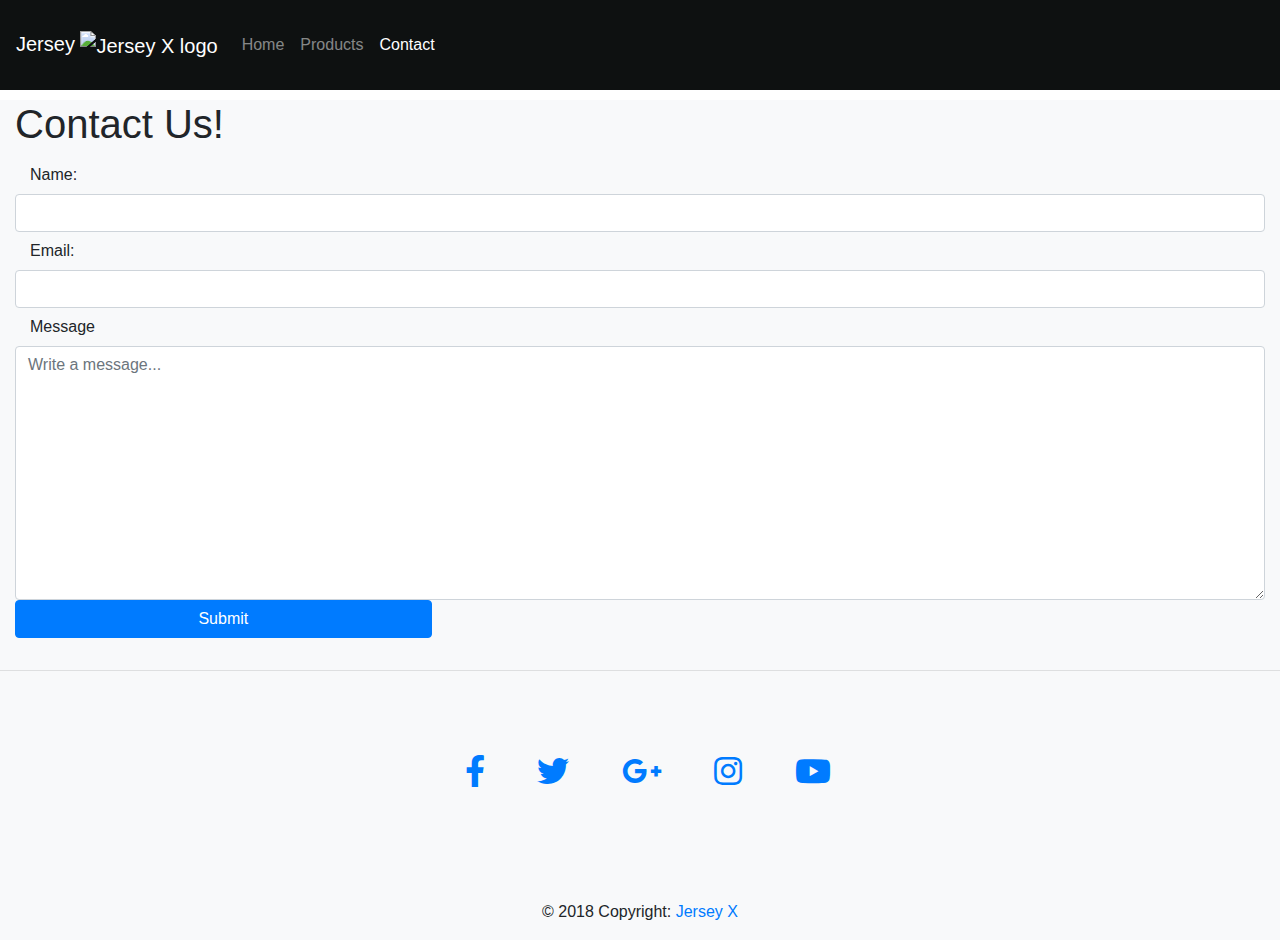
==== contact.html @ be9de473 "major update" ====
<!DOCTYPE html>
<html lang="en">
<head>
  <meta charset="UTF-8">
  <meta name="viewport" content="width=device-width, initial-scale=1.0">
  <meta http-equiv="X-UA-Compatible" content="ie=edge">
  <meta charset="utf-8" />
    <meta
      name="viewport"
      content="width=device-width, initial-scale=1, shrink-to-fit=no"
    />
    <!-- Fontawsome -->
    <link href="./fontawesome/css/all.css" rel="stylesheet">
    <!-- Bootstrap CSS -->
    <link
      rel="stylesheet"
      href="https://stackpath.bootstrapcdn.com/bootstrap/4.3.1/css/bootstrap.min.css"
      integrity="sha384-ggOyR0iXCbMQv3Xipma34MD+dH/1fQ784/j6cY/iJTQUOhcWr7x9JvoRxT2MZw1T"
      crossorigin="anonymous"
    />
    <!-- jQuery UI-->
    <link rel="stylesheet" href="https://ajax.googleapis.com/ajax/libs/jqueryui/1.12.1/themes/smoothness/jquery-ui.css">
    <!-- custom styles -->
    <link rel="stylesheet" href="./lib/css/mystyles.css" />
    <title>Jersey X</title>
    <link rel="shortcut icon" href="./img/X.png" type="image/x-icon" />
</head>
<body>
    <nav
    class="navbar navbar-dark navbar-custom fixed-top navbar-expand-lg"
  >
    <a class="navbar-brand" href="#"
      >Jersey
      <img src="./img/X.png" height="20" width="20" alt="Jersey X logo"
    /></a>
        <button class="navbar-toggler" type="button" data-toggle="collapse" data-target="#navbarNavDropdown" aria-controls="navbarNavDropdown" aria-expanded="false" aria-label="Toggle navigation">
          <span class="navbar-toggler-icon"></span>
        </button>
    <div class="collapse navbar-collapse" id="navbarNavDropdown">
      <ul class="navbar-nav  droptoggle mr-auto mt-2 mt-lg-0">
        <li class="nav-item">
          <a class="nav-link" href="./index.html"
            >Home</a
          >
        </li>
        <li class="nav-item">
          <a class="nav-link" href="./product.html">Products</a>
        </li>
        <li class="nav-item active">
          <a class="nav-link " href="./contact.html">Contact<span class="sr-only">(current)</span></a>
        </li>
      </ul>
    </div>
  </nav>
  <div class="container-fluid text-dak" style="display: block; margin-top: 100px;">
      <section class="row">
        <div class="col-md-12 bg-light">
          <h1>Contact Us!</h1>
          <form class="form-group">
              <label class="col-md-4 col-form-label">Name:</label><input class="form-control" type="text">
              <label class="col-md-4 col-form-label">Email:</label><input class="form-control" type="email">
              <label class="col-md-4 col-form-label">Message</label><br><textarea  class="form-control" cols="50" placeholder="Write a message..." rows="10"></textarea>
              <div class="col-md-4"></div>
              <button class="col-md-4 btn btn-primary" type="submit">Submit</button>
          </form>
        </div>
        </section>
    </div>
       <!-- Footer -->
<footer class="page-footer font-small bg-light" style=" width: 100%; display: block; position: absolute;">
    <hr>
  <div class="container">
    <br> 
      <div class="row">
        <div class="col-md-4"></div>
        <div class="col-md-8 py-5">
          <div class="mb-5 flex-center">
            <a href="https://facebook.com" class="fb-ic">
              <i class="fab fa-facebook-f fa-lg white-text mr-md-5 mr-3 fa-2x"> </i>
            </a>
            <a href="https://twitter.com"  class="tw-ic">
              <i class="fab fa-twitter fa-lg white-text mr-md-5 mr-3 fa-2x"> </i>
            </a>
            <a href="https://google.com"  class="gplus-ic">
              <i class="fab fa-google-plus-g fa-lg white-text mr-md-5 mr-3 fa-2x"> </i>
            </a>
            <a href="https://www.instagram.com/jimmyplox/?hl=en"  target="blank" class="ins-ic">
              <i class="fab fa-instagram fa-lg white-text mr-md-5 mr-3 fa-2x"> </i>
            </a>
            <a href="https://youtube.com" class="pin-yt">
              <i class="fab fa-youtube fa-lg white-text fa-2x"> </i>
            </a>
          </div>
        </div>
      </div>
    </div>
    <div class="footer-copyright text-center py-3">&copy; 2018 Copyright:
      <a href="https://rafaelbotello.github.io/ecommerce/#"> Jersey X</a>
    </div>
  </div>
  </footer>
    
    
    <!-- Optional JavaScript -->
    <!-- jQuery -->
    <script src="https://ajax.googleapis.com/ajax/libs/jquery/3.4.1/jquery.min.js"></script>
    <script src="https://ajax.googleapis.com/ajax/libs/jqueryui/1.12.1/jquery-ui.min.js"></script>
    <script
      src="https://code.jquery.com/jquery-3.3.1.slim.min.js"
      integrity="sha384-q8i/X+965DzO0rT7abK41JStQIAqVgRVzpbzo5smXKp4YfRvH+8abtTE1Pi6jizo"
      crossorigin="anonymous"
    ></script>
    <script
      src="https://cdnjs.cloudflare.com/ajax/libs/popper.js/1.14.7/umd/popper.min.js"
      integrity="sha384-UO2eT0CpHqdSJQ6hJty5KVphtPhzWj9WO1clHTMGa3JDZwrnQq4sF86dIHNDz0W1"
      crossorigin="anonymous"
    ></script>
    <script
      src="https://stackpath.bootstrapcdn.com/bootstrap/4.3.1/js/bootstrap.min.js"
      integrity="sha384-JjSmVgyd0p3pXB1rRibZUAYoIIy6OrQ6VrjIEaFf/nJGzIxFDsf4x0xIM+B07jRM"
      crossorigin="anonymous"
    ></script>
  </body>
</html>
---- lib/css/mystyles.css ----
* {
    margin: 0px;
    padding: 0px;
  }

.navbar-custom {
    height: 10vh; 
    background-color: #0e1111;
}

.navbar-custom a {
    text-decoration: none;
    color: white;
}

@media only screen and (min-width: 800px){

    
    .fixedleft {
        display: block;
        position: fixed;
    }
    
    
    .button--left{
        margin: 10px;
        width: 120px; 
        display: inline-block;
    }
    }
    
@media only screen and (max-width: 790px){
    
        .btn-cont-hide {
            display:none;
        }

        .droptoggle  {
            background: #161818;
            border: solid 1px black;
            border-radius: 0px 0px 20px 20px;
            padding: 20px;
        }
    
        .droptoggle a {
            color: white;
        }
    
        .textcolor {
            color:white;
        }
        .textcolor button {
            color:white;
        }
    
        .fixedleft {
            display: none;
        }
        
        .button--left{
            margin: 10px;
            width: 120px; 
        }
}


.custom-img {
    height: 300px;
    width: 100%;
    display: block;
    background-size: cover;
    background-position: center;
}

.custom-img-1 {
    background-image: url("../../img/img1.jpg");
}

.custom-img-2 {
    background-image: url("../../img/img2.jpg");
}

.custom-img-3 {
    background-image: linear-gradient(rgba(0,0,0,0.5), rgba(0,0,0,0.5)), url("../../img/slide2.jpg");
}

.custom-img-4 {
    background-image: url("../../img/img3.jpg");
}

.custom-img-5 {
    background-image: url("../../img/img4.jpg");
}

.custom-img-6 {
    background-image: url("../../img/img5.jpg");
}

.img-text {
    margin-top: 100px;
    display: block;
    text-align: center;
    font-size: 4rem;
    color: white;
    font-family: Arial, Helvetica, sans-serif;
    font-weight: bold;
}

.prod {
    height: 298px;
    width: 298px;
    margin-right: auto;
    margin-left: auto;
    display: block;
    background-size: cover;
    background-position: center;
}

.prod-brazil{
    background-image: url(https://c.static-nike.com/a/images/c_limit,w_318,f_auto/t_product_v1/inqo79w8xadqykqowz5v/brasil-stadium-2019-mens-jersey-PjmrpW.jpg);
}

.prod-barca {
    background-image: url(https://c.static-nike.com/a/images/c_limit,w_318,f_auto/t_product_v1/iojclw3q8qboduoasxxa/fc-barcelona-2019-20-vapor-match-home-mens-soccer-jersey-Bj8JX3.jpg);
}

.prod-totten {
    background-image: url(https://c.static-nike.com/a/images/c_limit,w_318,f_auto/t_product_v1/zok2al2roeficzwabro6/tottenham-hotspur-2019-20-stadium-home-big-kids-soccer-jersey-BfwXP1.jpg);
}

.prod-barca-away{
    background-image: url(https://c.static-nike.com/a/images/c_limit,w_318,f_auto/t_product_v1/sqbyimiaq7k4vocpak1d/fc-barcelona-2019-20-stadium-away-mens-soccer-jersey-qhRNNP.jpg);
}

.prod-chelsea{
    background-image: url(https://c.static-nike.com/a/images/c_limit,w_318,f_auto/t_product_v1/nsuslj408eowh3jhwhpb/chelsea-fc-2019-20-vapor-match-away-mens-soccer-jersey-lnN9Nb.jpg);
}

.prod-juve {
    background-image: url(https://assets.adidas.com/images/w_385,h_385,f_auto,q_auto:sensitive,fl_lossy/3a5dd6bda64242448462aa3e00adf844_9366/juventus-home-jersey.jpg);
}

.prod-eng{
    background-image: url(https://c.static-nike.com/a/images/c_limit,w_318,f_auto/t_product_v1/uu9g4a8ev7zngvzmgor4/england-2019-stadium-away-mens-soccer-jersey-72cmPK.jpg);
}

.prod-us{
    background-image: url(https://c.static-nike.com/a/images/c_limit,w_318,f_auto/t_product_v1/ouxixboqctuorcgetqdz/us-stadium-2019-3-star-mens-away-jersey-S3NKDj.jpg);
}

.prod-mex{
    background-image: url(https://assets.adidas.com/images/w_385,h_385,f_auto,q_auto:sensitive,fl_lossy/ce14e69a091e4b4abe71a8660134da5a_9366/mexico-away-jersey.jpg);
}

.prod-us-away{
    background-image: url(https://c.static-nike.com/a/images/c_limit,w_318,f_auto/t_product_v1/qxkekekpsojwo20aqmuq/us-2019-stadium-home-womens-soccer-jersey-rBzQ3J.jpg);
}

.prod-mex-away{
    background-image: url(https://assets.adidas.com/images/w_385,h_385,f_auto,q_auto:sensitive,fl_lossy/85574e9afab64c718daba9c301234250_9366/mexico-home-authentic-jersey.jpg);
}

.prod-madrid{
    background-image: url(https://assets.adidas.com/images/w_385,h_385,f_auto,q_auto:sensitive,fl_lossy/5232b41cc4774aa786a0aa5b00929e34_9366/Real_Madrid_Home_Authentic_Jersey_White_DW4436_HM1.jpg);
}

.prod-man{
    background-image: url(https://assets.adidas.com/images/w_385,h_385,f_auto,q_auto:sensitive,fl_lossy/53c5a3f72e2e42d9abd3aa42008a8410_9366/Manchester_United_Home_Authentic_Jersey_Red_ED7387_HM1.jpg);
}

.prod-unam {
    background-image: url(https://c.static-nike.com/a/images/c_limit,w_318,f_auto/t_product_v1/fd7x6ob5cnnoqbguvvxn/pumas-unam-2019-20-stadium-home-mens-soccer-jersey-QJK5WF.jpg);
}

.prod-bayern{
    background-image: url(https://assets.adidas.com/images/w_385,h_385,f_auto,q_auto:sensitive,fl_lossy/090961372a1c4210a98faa2c00fc9c12_9366/fc-bayern-home-jersey.jpg);
}

.prod-chivas {
    background-image: url(https://images.puma.net/images/703882/01/fnd/PNA/w/288/h/288);
}

.prod-milan{
    background-image: url(https://images.puma.net/images/755857/01/fnd/PNA/w/288/h/288);
}

.prod-bor{
    background-image: url(https://images.puma.net/images/753310/01/fnd/PNA/w/288/h/288);
}

.prod-unam-away {
    background-image: url(https://cdn11.bigcommerce.com/s-mf8nk5mp4s/images/stencil/1280x1280/products/5594/6690/SK6GVPLG_OGL__79566.1563111589.png?c=2&imbypass=on);
}

.prod-inter {
    background-image: url(https://c.static-nike.com/a/images/c_limit,w_318,f_auto/t_product_v1/ck7yl8eqesqce13dzp7c/inter-milan-2019-20-stadium-home-mens-soccer-jersey-85QQDP.jpg);
}

b {
    font-size: 1.4rem;
    font-family: Arial, Helvetica, sans-serif;
}


.orangebtn {
    background-color: #fd7e14;
}

.orangebtn:hover{
    background-color: #df6c0d;
}

 /* Styles for the filter */

.filterDiv {
    display: none;
  }
  
  .show {
    display: block;
  }

.footer-mgn {
    display: block;
    margin-left:0;
    height:10vh;
    margin-top: 20px;
}

.footer-custom {
    text-align: center; 
    display: inline-block;
}

.footer-custom-icon {
    text-align: center; 
    display: inline-block;
}
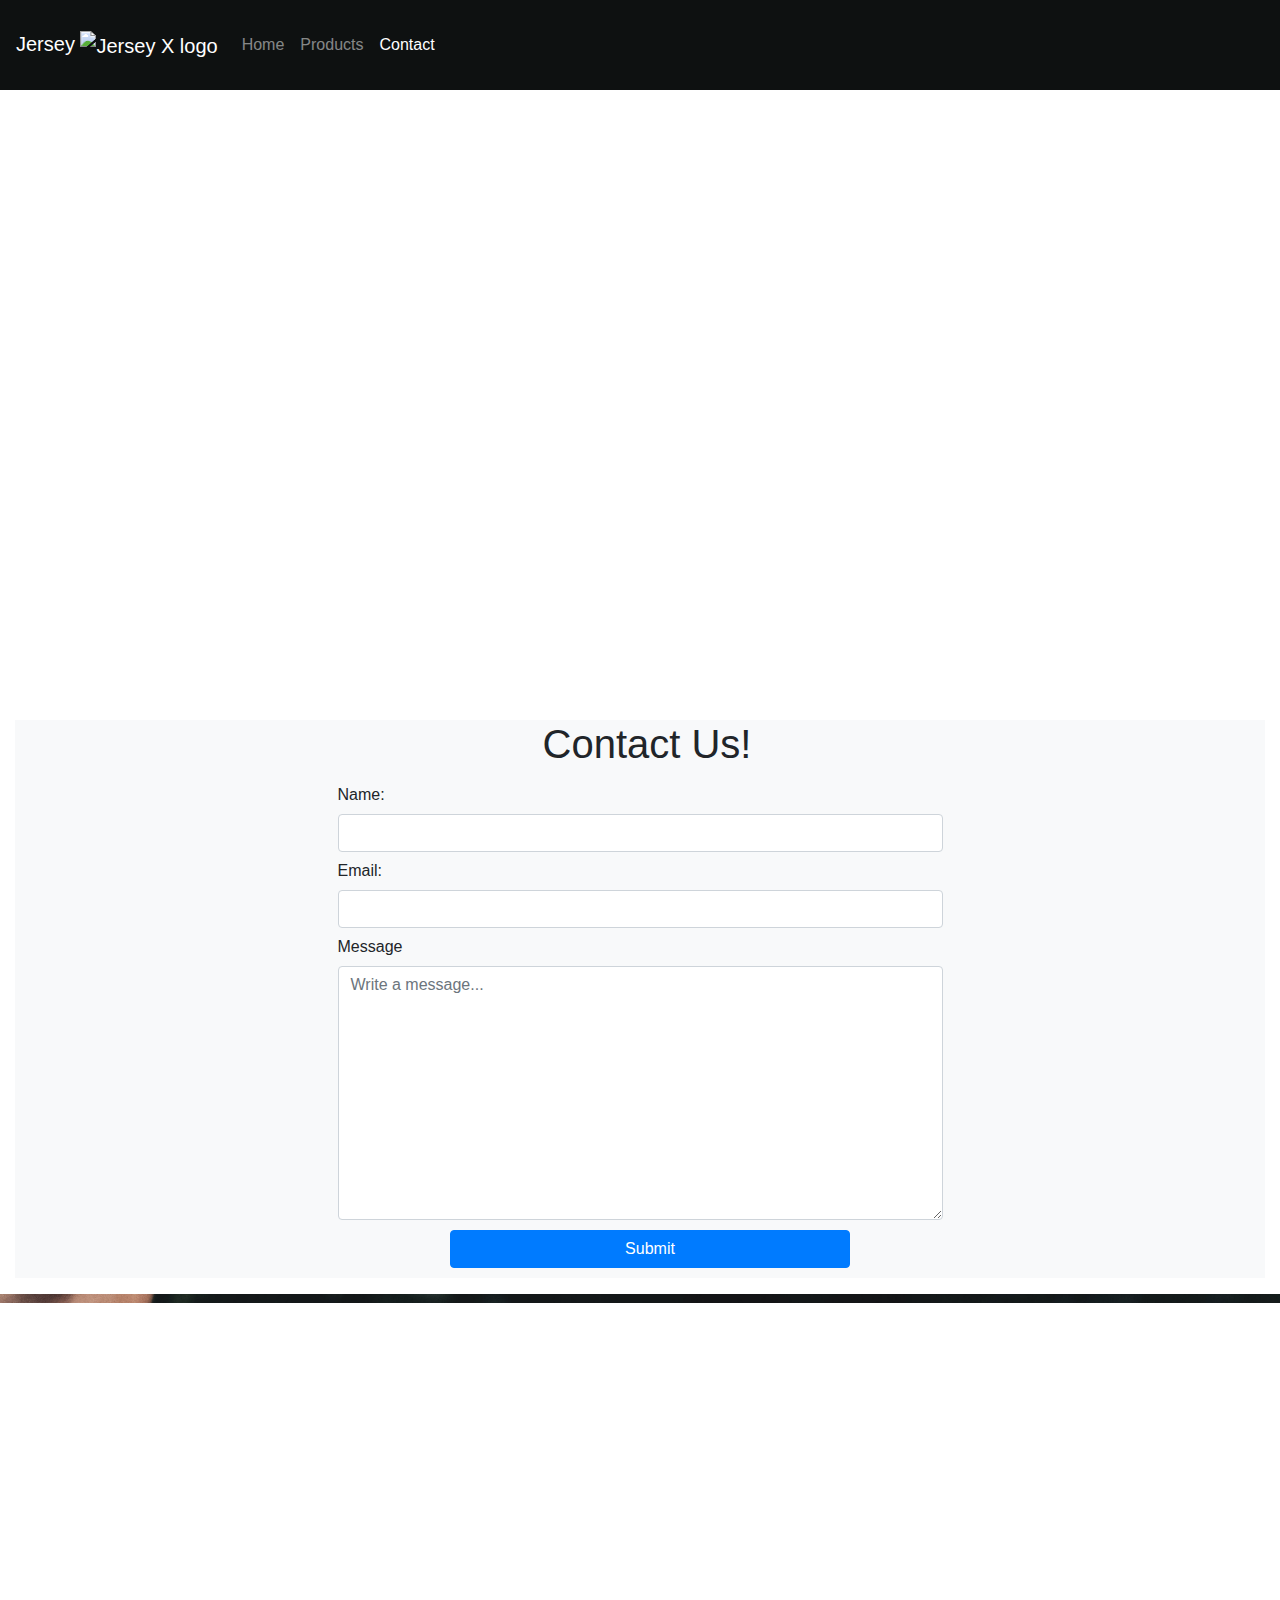
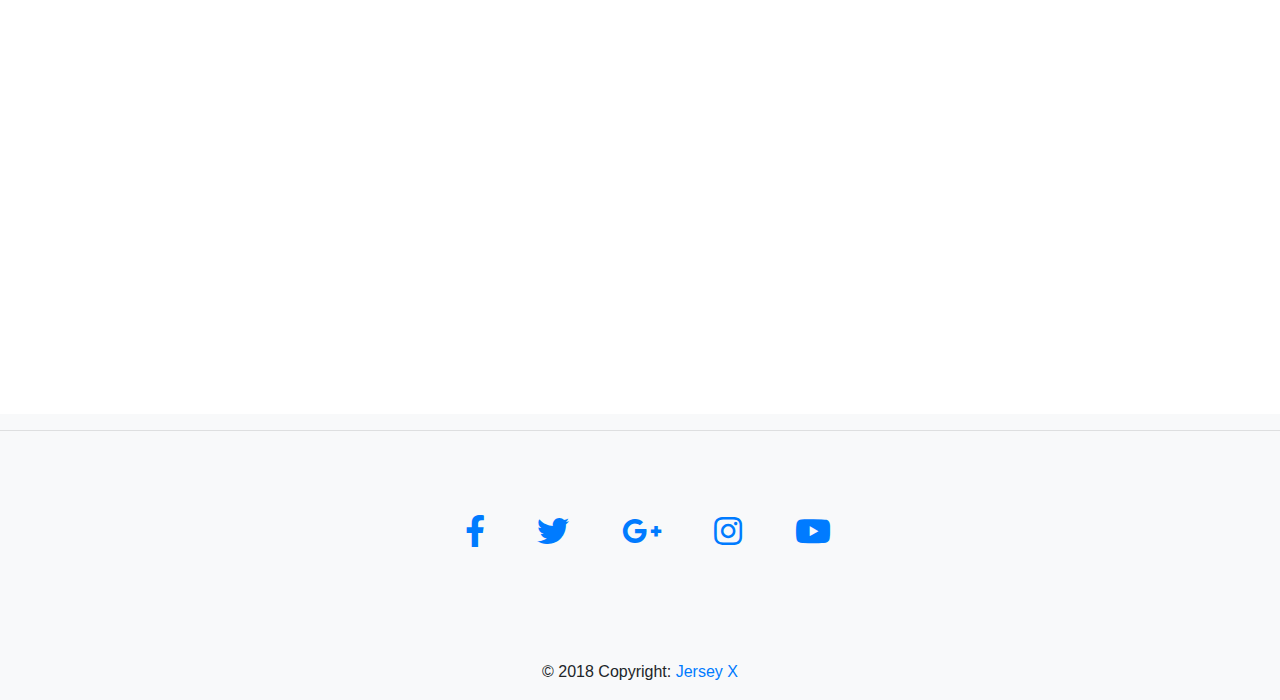
==== commit 19db8563: "update" ====
--- a/contact.html
+++ b/contact.html
@@ -52,20 +52,44 @@
       </ul>
     </div>
   </nav>
-  <div class="container-fluid text-dak" style="display: block; margin-top: 100px;">
-      <section class="row">
+
+<div class="parallax parallax-2"> </div>
+  <div class="container-fluid text-dak" style="display: block;">
+      <section >
         <div class="col-md-12 bg-light">
-          <h1>Contact Us!</h1>
-          <form class="form-group">
-              <label class="col-md-4 col-form-label">Name:</label><input class="form-control" type="text">
-              <label class="col-md-4 col-form-label">Email:</label><input class="form-control" type="email">
-              <label class="col-md-4 col-form-label">Message</label><br><textarea  class="form-control" cols="50" placeholder="Write a message..." rows="10"></textarea>
+          <form class="form-group" id="form" method="#" action="#">
+            <div class="form-row" >
+              <div class="col-md-5"></div>
+              <div class="col-md-3"><h1>Contact Us!</h1></div>
               <div class="col-md-4"></div>
-              <button class="col-md-4 btn btn-primary" type="submit">Submit</button>
+              <div class="col-md-3"></div>
+              <div class="col-md-6">
+              <label class="col-form-label" for="name">Name:</label><input id="name" name="name"  data-validation-error-msg="You did not enter a name!" data-validation="length alphanumeric" data-validation-length="min4" class="form-control" type="text">
+            </div>
+            <div class="col-md-3 bg-transparent"></div>
+            <div class="col-md-3 "></div>
+            <div class="col-md-6">
+              <label class="col-form-label" for="email">Email:</label><input id="email" name="email" data-validation="email"  data-validation-error-msg="You did not enter a valid email!"  class="form-control" type="email">
+            </div>
+            <div class="col-md-3"></div>
+            <div class="col-md-3"></div>
+            <div class="col-md-6 ">
+              <label class="col-form-label" for="message">Message</label><br><textarea id="message"  name="message" data-validation="length alphanumeric"  data-validation-error-msg="You did not enter a comment!" data-validation-length="25-200" class="form-control" cols="50" placeholder="Write a message..." rows="10"></textarea>
+            </div>
+            <div class="col-md-3"></div>
+            <div class="col-md-4"></div>
+              <div class="col-md-4">
+              <button class="btn btn-primary" style="margin: 10px; display: block; width: 100%;" type="submit">Submit</button>
+            </div>
+            <div class="col-md-4"></div>
+          </div>
           </form>
+        </div>
         </div>
         </section>
     </div>
+    <div class="parallax parallax-1"> </div>
+ 
        <!-- Footer -->
 <footer class="page-footer font-small bg-light" style=" width: 100%; display: block; position: absolute;">
     <hr>
@@ -103,6 +127,7 @@
     
     <!-- Optional JavaScript -->
     <!-- jQuery -->
+    <script src="//cdnjs.cloudflare.com/ajax/libs/jquery-form-validator/2.3.26/jquery.form-validator.min.js"></script>
     <script src="https://ajax.googleapis.com/ajax/libs/jquery/3.4.1/jquery.min.js"></script>
     <script src="https://ajax.googleapis.com/ajax/libs/jqueryui/1.12.1/jquery-ui.min.js"></script>
     <script
@@ -120,5 +145,6 @@
       integrity="sha384-JjSmVgyd0p3pXB1rRibZUAYoIIy6OrQ6VrjIEaFf/nJGzIxFDsf4x0xIM+B07jRM"
       crossorigin="anonymous"
     ></script>
+    <script src="./lib/js/validation.js"></script>
   </body>
 </html>--- a/lib/css/mystyles.css
+++ b/lib/css/mystyles.css
@@ -12,6 +12,27 @@
     text-decoration: none;
     color: white;
 }
+
+.parallax { 
+    /* The image used */
+  
+    /* Set a specific height */
+    height: 80vh; 
+  
+    /* Create the parallax scrolling effect */
+    background-attachment: fixed;
+    background-position: center;
+    background-repeat: no-repeat;
+    background-size: cover;
+  }
+
+  .parallax-1{
+    background-image: url("../../img/thanks.jpg");
+  }
+
+  .parallax-2{
+    background-image: url("../../img/slide1.jpg");
+  }
 
 @media only screen and (min-width: 800px){
 
@@ -202,13 +223,18 @@
 }
 
 
-.orangebtn {
-    background-color: #fd7e14;
-}
-
-.orangebtn:hover{
-    background-color: #df6c0d;
-}
+/* Styles for error */
+
+
+input.error {
+    border: 1px solid red;
+}
+
+label.error {
+    font-weight: normal;
+    color: red;
+}
+
 
  /* Styles for the filter */
 
